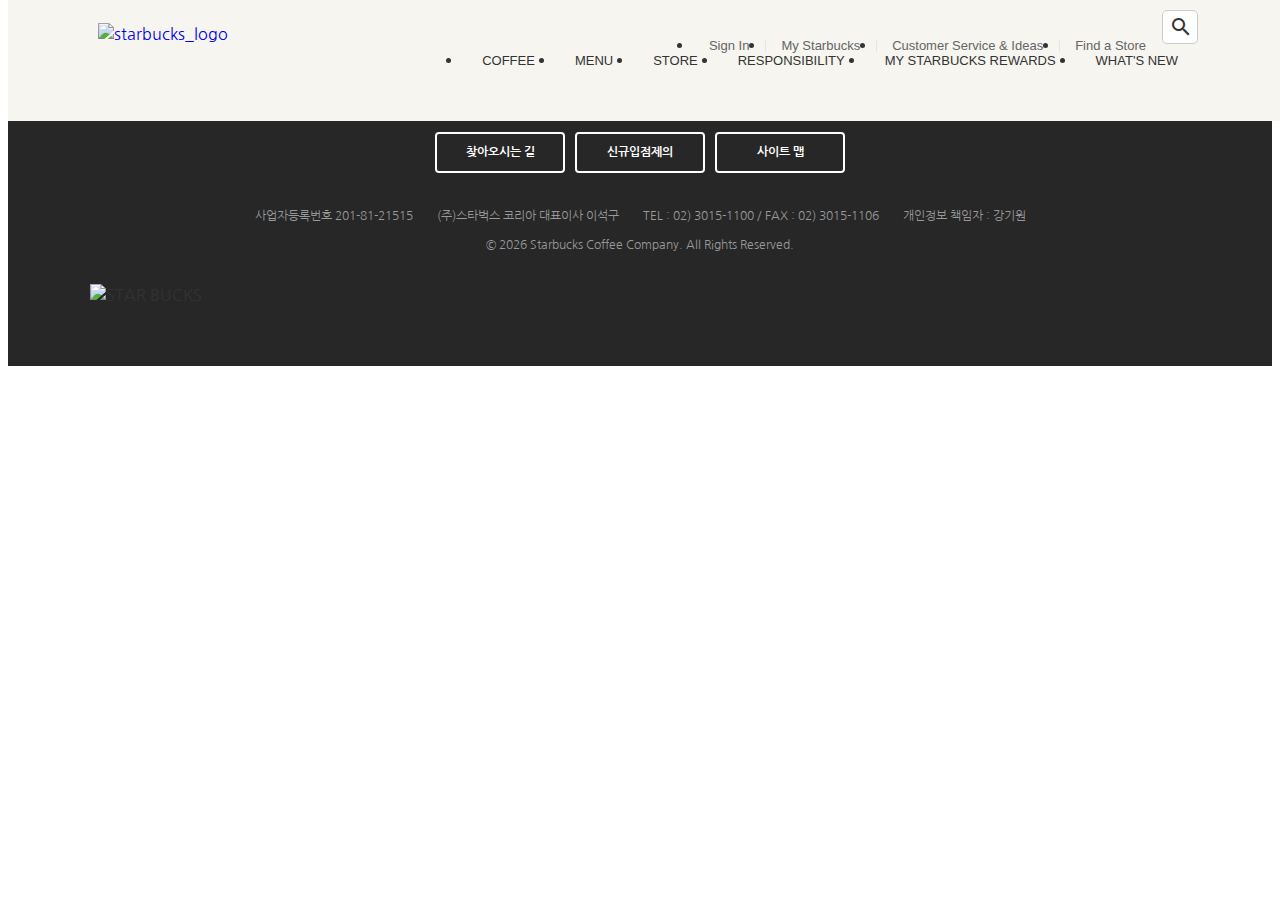
==== pages/signin/index.html @ 1fdad59a "공통 모듈 분리" ====
<!DOCTYPE html>
<html lang="ko">
<head>
  <meta charset="UTF-8">
  <meta http-equiv="X-UA-Compatible" content="IE=edge">
  <meta name="viewport" content="width=device-width, initial-scale=1.0">
  <title>Starbucks Coffee Korea</title>

  <!-- Open Graph Protocol -->
  <meta property="og:type" content="website">
  <meta property="og:site_name" content="Starbucks"/>
  <meta property="og:title" content="Starbucks Coffee Korea">
  <meta property="og:description" content="스타벅스는 세계에서 가장 큰 다국적 커피 전문점으로, 64개국에서 총 23,187개의 매점을 운영하고 있습니다.">
  <meta property="og:image" content="./images/starbucks_seo.jpg">
  <meta property="og:url" content="https://starbucks.co.kr">
  
  <!-- Twitter Cards -->
  <meta property="twitter:card" content="summary">
  <meta property="twitter:site" content="Starbucks">
  <meta property="twitter:title" content="Starbucks Coffee Korea">
  <meta property="twitter:description" content="스타벅스는 세계에서 가장 큰 다국적 커피 전문점으로, 64개국에서 총 23,187개의 매점을 운영하고 있습니다.">
  <meta property="twitter:image" content="./images/starbucks_seo.jpg">
  <meta property="twitter:url" content="https://starbucks.co.kr">

  <!-- Favicon -->
  <link rel="icon" href="../../favicon.ico">
  <!-- Reset CSS -->
  <link rel="stylesheet" href="https://cdn.jsdelivr.net/npm/reset-css@5.0.1/reset.min.css">
  <!-- Google Fonts : Nanum Gothic -->
  <link rel="preconnect" href="https://fonts.gstatic.com">
  <link href="https://fonts.googleapis.com/css2?family=Nanum+Gothic:wght@400;700&display=swap" rel="stylesheet">
  <!-- Material Icons -->
  <link rel="stylesheet" href="https://fonts.googleapis.com/icon?family=Material+Icons">
  
  <!-- Style -->
  <link rel="stylesheet" href="../../styles/common.css">
  
  <!-- ScrollToPlugin -->
  <script src="https://cdnjs.cloudflare.com/ajax/libs/gsap/3.5.1/ScrollToPlugin.min.js" integrity="sha512-nTHzMQK7lwWt8nL4KF6DhwLHluv6dVq/hNnj2PBN0xMl2KaMm1PM02csx57mmToPAodHmPsipoERRNn4pG7f+Q==" crossorigin="anonymous"></script>

  <!-- Script -->
  <script defer src="../../js/common/common.js"></script>
</head>
<body>

  <!-- HEADER -->
  <header>
    <div class="inner">
      <!-- HEADER Logo -->
      <a href="/" class="logo">
        <img src="../../images/starbucks_logo.png" alt="starbucks_logo">
      </a>
      <!-- HEADER Sub-Menu -->
      <div class="sub-menu">
        <ul class="menu">
          <li>
            <a href="../Login/index.html">Sign In</a>
          </li>
          <li>
            <a href="javascript:void(0)">My Starbucks</a>
          </li>
          <li>
            <a href="javascript:void(0)">Customer Service & Ideas</a>
          </li>
          <li>
            <a href="javascript:void(0)">Find a Store</a>
          </li>
        </ul>

        <div class="search">
          <input type="text">
          <div class="material-icons">
            search
          </div>
        </div>
      </div>
      <!-- HEADER Main-Menu -->
      <ul class="main-menu">
        <!-- HEADER COFFEE -->
        <li class="item">
          <div class="item__name">COFFEE</div>
          <div class="item__contents">
            <div class="contents__menu">
              <ul class="inner">
                <li>
                  <h4>커피</h4>
                  <ul>
                    <li>스타벅스 원두</li>
                    <li>스타벅스 비아</li>
                    <li>스타벅스 오리가미</li>
                  </ul>
                </li>
                <li>
                  <h4>에스프레소 음료</h4>
                  <ul>
                    <li>도피오</li>
                    <li>에스프레소 마키아또</li>
                    <li>아메리카노</li>
                    <li>마키아또</li>
                    <li>카푸치노</li>
                    <li>라떼</li>
                    <li>모카</li>
                    <li>리스트레또 비안코</li>
                  </ul>
                </li>
                <li>
                  <h4>커피 이야기</h4>
                  <ul>
                    <li>스타벅스 로스트 스펙트럼</li>
                    <li>최상의 아라비카 원두</li>
                    <li>한 잔의 커피가 완성되기까지</li>
                    <li>클로버&reg; 커피 추출 시스템</li>
                  </ul>
                </li>
                <li>
                  <h4>최상의 커피를 즐기는 법</h4>
                  <ul>
                    <li>커피 프레스</li>
                    <li>푸어 오버</li>
                    <li>아이스 푸어 오버</li>
                    <li>커피 메이커</li>
                    <li>리저브를 매장에서 다양하게 즐기는 법</li>
                  </ul>
                </li>
              </ul>
            </div>
            <div class="contents__texture">
              <div class="inner">
                <h4>나와 어울리는 커피 찾기</h4>
                <p>스타벅스가 여러분에게 어울리는 커피를 찾아드립니다.</p>
                <h4>최상의 커피를 즐기는 법</h4>
                <p>여러가지 방법을 통해 다양한 풍미의 커피를 즐겨보세요.</p>
              </div>
            </div>
          </div>
        </li>
        <!-- HEADER MENU -->
        <li class="item">
          <div class="item__name">MENU</div>
          <div class="item__contents">
            <div class="contents__menu">
              <ul class="inner">
                <li>
                  <h4>음료</h4>
                  <ul>
                    <li>콜드 브루</li>
                    <li>브루드 커피</li>
                    <li>에스프레소</li>
                    <li>프라푸치노</li>
                    <li>블렌디드 음료</li>
                    <li>스타벅스 피지오</li>
                    <li>티(티바나)</li>
                    <li>기타 제조 음료</li>
                    <li>스타벅스 주스(병음료)</li>
                  </ul>
                </li>
                <li>
                  <h4>푸드</h4>
                  <ul>
                    <li>베이커리</li>
                    <li>케익</li>
                    <li>샌드위치 & 샐러드</li>
                    <li>따뜻한 푸드</li>
                    <li>과일 & 요거트</li>
                    <li>스택 & 미니 디저트</li>
                    <li>아이스크림</li>
                  </ul>
                </li>
                <li>
                  <h4>상품</h4>
                  <ul>
                    <li>머그</li>
                    <li>글라스</li>
                    <li>플라스틱 텀블러</li>
                    <li>스테인리스 텀블러</li>
                    <li>보온병</li>
                    <li>액세서리</li>
                    <li>커피 용품</li>
                    <li>패키지 티(티바나)</li>
                  </ul>
                </li>
                <li>
                  <h4>카드</h4>
                  <ul>
                    <li>실물카드</li>
                    <li>e-Gift 카드</li>
                  </ul>
                </li>
                <li>
                  <h4>메뉴 이야기</h4>
                  <ul>
                    <li>콜드 브루</li>
                    <li>스타벅스 티바나</li>
                  </ul>
                </li>
              </ul>
            </div>
            <div class="contents__texture">
              <div class="inner">
                <h4 class="new">스타벅스 티바나</h4>
                <p>다양한 찻잎과 향신료 등 개성있는 재료로 새로운 맛과 향의 티를 선보입니다.</p>
              </div>
            </div>
          </div>
        </li>
        <!-- HEADER STORE -->
        <li class="item">
          <div class="item__name">STORE</div>
          <div class="item__contents">
            <div class="contents__menu">
              <ul class="inner">
                <li>
                  <h4>매장 찾기</h4>
                  <ul>
                    <li>퀵 검색</li>
                    <li>지역 검색</li>
                    <li>My 매장</li>
                  </ul>
                </li>
                <li>
                  <h4>매장 이야기</h4>
                  <ul>
                    <li>청담스타</li>
                    <li>티바나 인스파이어드 매장</li>
                    <li>파미에파크</li>
                  </ul>
                </li>
              </ul>
            </div>
            <div class="contents__texture">
              <div class="inner">
                <h4>매장 찾기</h4>
                <p>보다 빠르게 매장을 찾아보세요.</p>
                <h4 class="new">청담스타</h4>
                <p>스타벅스 1,000호점인 청담스타점을 만나보세요.</p>
              </div>
            </div>
          </div>
        </li>
        <!-- HEADER RESPONSIBILITY -->
        <li class="item">
          <div class="item__name">RESPONSIBILITY</div>
          <div class="item__contents">
            <div class="contents__menu">
              <ul class="inner">
                <li>
                  <h4>지역 사회 참여 활동</h4>
                  <ul>
                    <li>회망배달 캠페인</li>
                    <li>재능기부 카페 소식</li>
                    <li>커뮤니티 스토어</li>
                    <li>청년인재 양성</li>
                    <li>우리 농산물 사랑 캠페인</li>
                    <li>우리 문화 지키기</li>
                  </ul>
                </li>
                <li>
                  <h4>환경보호 활동</h4>
                  <ul>
                    <li>환경 발자국 줄이기</li>
                    <li>일회용 컵 없는 매장</li>
                    <li>커피 원두 재활용</li>
                  </ul>
                </li>
                <li>
                  <h4>윤리 구매</h4>
                  <ul>
                    <li>윤리적 원두 구매</li>
                    <li>공정무역 인증</li>
                    <li>커피 농가 지원 활동</li>
                  </ul>
                </li>
                <li>
                  <h4>글로벌 사회 공헌</h4>
                  <ul>
                    <li>윤리경영 보고서</li>
                    <li>스타벅스 재단</li>
                    <li>지구촌 봉사의 달</li>
                  </ul>
                </li>
              </ul>
            </div>
            <div class="contents__texture">
              <div class="inner">
                <h4>커피원두 재활용</h4>
                <p>스타벅스 커피 원두를 재활용 해보세요.</p>
              </div>
            </div>
          </div>
        </li>
        <!-- HEADER MY STARBUCKS REWARDS -->
        <li class="item">
          <div class="item__name">MY STARBUCKS REWARDS</div>
          <div class="item__contents">
            <div class="contents__menu">
              <ul class="inner">
                <li>
                  <h4>마이 스타벅스 리워드</h4>
                  <ul>
                    <li>마이 스타벅스 리워드 소개</li>
                    <li>등급 및 혜택</li>
                    <li>스타벅스 별</li>
                    <li>자주하는 질문</li>
                  </ul>
                </li>
                <li>
                  <h4>스타벅스 카드</h4>
                  <ul>
                    <li>스타벅스 카드 소개</li>
                    <li>스타벅스 카드 갤러리</li>
                    <li>등록 및 조회</li>
                    <li>충전 및 이용안내</li>
                    <li>분실신고/환불신청</li>
                    <li>자주하는 질문</li>
                  </ul>
                </li>
                <li>
                  <h4>스타벅스 카드 e-Gift</h4>
                  <ul>
                    <li>스타벅스 카드 e-Gift 소개</li>
                    <li>이용안내</li>
                    <li>선물하기</li>
                    <li>자주하는 질문</li>
                  </ul>
                </li>
              </ul>
            </div>
            <div class="contents__texture">
              <div class="inner">
                <h4>스타벅스 카드 등록하기</h4>
                <p>카드 등록 후 리워드 서비스를 누리고 사용내역도 조회해보세요.</p>
              </div>
            </div>
          </div>
        </li>
        <!-- HEADER WHAT'S NEW -->
        <li class="item">
          <div class="item__name">WHAT'S NEW</div>
          <div class="item__contents">
            <div class="contents__menu">
              <ul class="inner">
                <li>
                  <h4>프로모션 & 이벤트</h4>
                  <ul>
                    <li>전체</li>
                    <li>스타벅스 카드</li>
                    <li>마이 스타벅스 리워드</li>
                    <li>온라인</li>
                    <li>2017 스타벅스 플래너</li>
                  </ul>
                </li>
                <li>
                  <h4>새소식</h4>
                  <ul>
                    <li>전체</li>
                    <li>상품 출시</li>
                    <li>스타벅스의 문화</li>
                    <li>스타벅스 사회공헌</li>
                    <li>스타벅스 카드출시</li>
                  </ul>
                </li>
                <li>
                  <h4>매장별 이벤트</h4>
                  <ul>
                    <li>일반 매장</li>
                    <li>신규 매장</li>
                  </ul>
                </li>
              </ul>
            </div>
            <div class="contents__texture">
              <div class="inner">
                <h4>매장별 이벤트</h4>
                <p>스타벅스의 매장 이벤트 정보를 확인 하실 수 있습니다.</p>
                <h4>소셜 스타벅스</h4>
                <p>다양한 스타벅스 SNS 채널을 통해 스타벅스를 만나보세요!</p>
              </div>
            </div>
          </div>
        </li>
      </ul>
    </div>
  </header>

  <!-- SIGNIN -->
  <section class="signin">

  </section>

  <!--FOOTER-->
  <footer>
    <div class="inner">

      <ul class="menu">
        <li><a href="javascript:void(0)" class="green">개인정보처리방침</a></li>
        <li><a href="javascript:void(0)">영상정보처리기기 운영관리 방침</a></li>
        <li><a href="javascript:void(0)">홈페이지 이용약관</a></li>
        <li><a href="javascript:void(0)">위치정보 이용약관</a></li>
        <li><a href="javascript:void(0)">스타벅스 카드 이용약관</a></li>
        <li><a href="javascript:void(0)">윤리경영 핫라인</a></li>
      </ul>

      <div class="btn-group">
        <a href="javascript:void(0)" class="btn btn--white">찾아오시는 길</a>
        <a href="javascript:void(0)" class="btn btn--white">신규입점제의</a>
        <a href="javascript:void(0)" class="btn btn--white">사이트 맵</a>
      </div>

      <div class="info">
        <span>사업자등록번호 201-81-21515</span>
        <span>(주)스타벅스 코리아 대표이사 이석구</span>
        <span>TEL : 02) 3015-1100 / FAX : 02) 3015-1106</span>
        <span>개인정보 책임자 : 강기원</span>
      </div>

      <p class="copyright">
        &copy; <span class="this-year"></span> Starbucks Coffee Company. All Rights Reserved.
      </p>
      <img src="../../images/starbucks_logo_only_text.png" alt="STAR BUCKS" class="logo" />

    </div>
  </footer>

</body>
</html>
---- styles/common.css ----
/* COMMON */
body {
  color: #333;
  font-size: 16px;
  font-weight: 400;
  line-height: 1.4;
  font-family: "Nanum Gothic", sans-serif;
}
a {
  text-decoration: none;
}
img {
  display: block;
}

/* INNER */
.inner {
  width: 1100px;
  margin: 0 auto;
  position: relative;
}

/* BUTTON */
.btn {
  width: 130px;
  padding: 10px;
  border: 2px solid #333;
  border-radius: 4px;
  color: #333;
  font-size: 16px;
  font-weight: 700;
  text-align: center;
  cursor: pointer;
  box-sizing: border-box;
  transition: 0.4s;
}
.btn:hover {
  color: #fff;
  background-color: #333;
}
.btn.btn--reverse {
  color: #fff;
  background-color: #333;
}
.btn.btn--reverse:hover {
  color: #333;
  background: transparent;
}
.btn.btn--brown {
  color: #592b18;
  border-color: #592b18;
}
.btn.btn--brown:hover {
  color: #fff;
  background-color: #592b18;
}
.btn.btn--gold {
  color: #d9aa8a;
  border-color: #d9aa8a;
}
.btn.btn--gold:hover {
  color: #fff;
  background-color: #d9aa8a;
}
.btn.btn--white {
  color: #fff;
  border-color: #fff;
}
.btn.btn--white:hover {
  color: #333;
  background-color: #fff;
}

/*BACK TO POSITION*/
.back-to-position {
  opacity: 0;
  transition: 1s;
}
.back-to-position.to-right {
  transform: translateX(-150px);
}
.back-to-position.to-left {
  transform: translateX(150px);
}
.show .back-to-position {
  opacity: 1;
  transform: translateX(0);
}
.show .back-to-position.delay-0 {
  transition-delay: 0s;
}
.show .back-to-position.delay-1 {
  transition-delay: 0.3s;
}
.show .back-to-position.delay-2 {
  transition-delay: 0.6s;
}
.show .back-to-position.delay-3 {
  transition-delay: 0.9s;
}

/* HEADER */
header {
  width: 100%;
  position: fixed;
  top: 0;
  z-index: 9;
  background-color: #f6f5f0;
  border-bottom: 1px solid #f6f5f0;
}
header > .inner {
  height: 120px;
}
header .logo {
  height: 75px;
  position: absolute;
  top: 0;
  bottom: 0;
  left: 0;
  margin: auto;
}
header .sub-menu {
  position: absolute;
  top: 10px;
  right: 0;
  display: flex;
}
header .sub-menu ul.menu {
  font-family: Arial, Helvetica, sans-serif;
  display: flex;
}
header .sub-menu ul.menu li {
  position: relative;
}
header .sub-menu ul.menu li::before {
  content: "";
  width: 1px;
  height: 12px;
  background-color: #e5e5e5;
  position: absolute;
  top: 0;
  bottom: 0;
  margin: auto;
}
header .sub-menu ul.menu li:first-child::before {
  display: none;
}
header .sub-menu ul.menu li a {
  padding: 11px 16px;
  display: block;
  font-size: 13px;
  color: #656565;
}
header .sub-menu ul.menu li a:hover {
  color: #000;
  text-decoration: underline;
}
header .sub-menu .search {
  height: 34px;
  position: relative;
}
header .sub-menu .search input {
  width: 36px;
  height: inherit;
  padding: 4px 10px;
  border: 1px solid #ccc;
  box-sizing: border-box;
  border-radius: 5px;
  outline: none;
  background-color: #fff;
  color: #777;
  font-size: 12px;
  transition: width 0.4s;
}
header .sub-menu .search input:focus {
  width: 190px;
  border-color: #669900;
}
header .sub-menu .search .material-icons {
  height: 24px; /* material-icons font size */
  position: absolute;
  top: 0;
  bottom: 0;
  right: 5px;
  margin: auto;
  transition: 0.4s;
}
header .sub-menu .search.focused .material-icons {
  opacity: 0;
}
header .main-menu {
  position: absolute;
  bottom: 0;
  right: 0;
  z-index: 1;
  display: flex;
}
header .main-menu .item .item__name {
  padding: 10px 20px 34px 20px;
  font-family: Arial, Helvetica, sans-serif;
  font-size: 13px;
}
header .main-menu .item:hover .item__name {
  background-color: #2c2a29;
  color: #690;
  border-radius: 6px 6px 0 0;
  text-decoration: underline;
}
header .main-menu .item .item__contents {
  width: 100%;
  position: fixed;
  left: 0;
  display: none;
}
header .main-menu .item:hover .item__contents {
  display: block;
}
header .main-menu .item .item__contents .contents__menu {
  background-color: #2c2a29;
}
header .main-menu .item .item__contents .contents__menu > ul {
  padding: 20px 0;
  display: flex;
}
header .main-menu .item .item__contents .contents__menu > ul > li {
  width: 220px;
}
header .main-menu .item .item__contents .contents__menu > ul > li h4 {
  padding: 3px 0 12px 0;
  font-size: 14px;
  color: #fff;
}
header .main-menu .item .item__contents .contents__menu > ul > li ul li {
  padding: 5px 0;
  font-size: 12px;
  color: #999;
  cursor: pointer;
}
header .main-menu .item .item__contents .contents__menu > ul > li ul li:hover {
  color: #669900;
}
header .main-menu .item .item__contents .contents__texture {
  padding: 26px 0;
  font-size: 12px;
  background-image: url("../images/main_menu_pattern.jpg");
}
header .main-menu .item .item__contents .contents__texture h4 {
  color: #999;
  font-weight: 900;
}
header .main-menu .item .item__contents .contents__texture p {
  color: #669900;
  margin: 4px 0 14px;
}
header .badges {
  position: absolute;
  top: 132px;
  right: 12px;
}
header .badges .badge {
  border-radius: 10px;
  overflow: hidden;
  margin-bottom: 12px;
  box-shadow: 4px 4px 10px rgba(0, 0, 0, 0.15);
  cursor: pointer;
}

/*FOOTER*/
footer {
  background-color: #272727;
  border-top: 1px solid #333;
}
footer .inner {
  padding: 40px 0 60px 0;
}
footer .menu {
  display: flex;
  justify-content: center;
}
footer .menu li {
  position: relative;
}
footer .menu li::before {
  content: "";
  width: 3px;
  height: 3px;
  background-color: #555;
  position: absolute;
  top: 0;
  bottom: 0;
  right: -1px;
  margin: auto;
}
footer .menu li:last-child::before {
  display: none;
}
footer .menu li a {
  display: block;
  color: #ccc;
  font-size: 12px;
  font-weight: 700;
  padding: 15px;
}
footer .menu li a.green {
  color: #669900;
}
footer .btn-group {
  margin-top: 20px;
  display: flex;
  justify-content: center;
}
footer .btn-group .btn {
  font-size: 12px;
  margin-right: 10px;
}
footer .btn-group .btn:last-child {
  margin-right: 0;
}
footer .info {
  margin-top: 30px;
  text-align: center;
}
footer .info span {
  margin-right: 20px;
  color: #999;
  font-size: 12px;
}
footer .info span:last-child {
  margin-right: 0;
}
footer .copyright {
  color: #999;
  font-size: 12px;
  text-align: center;
  margin-top: 12px;
}
footer .logo {
  margin: 30px auto 0;
}
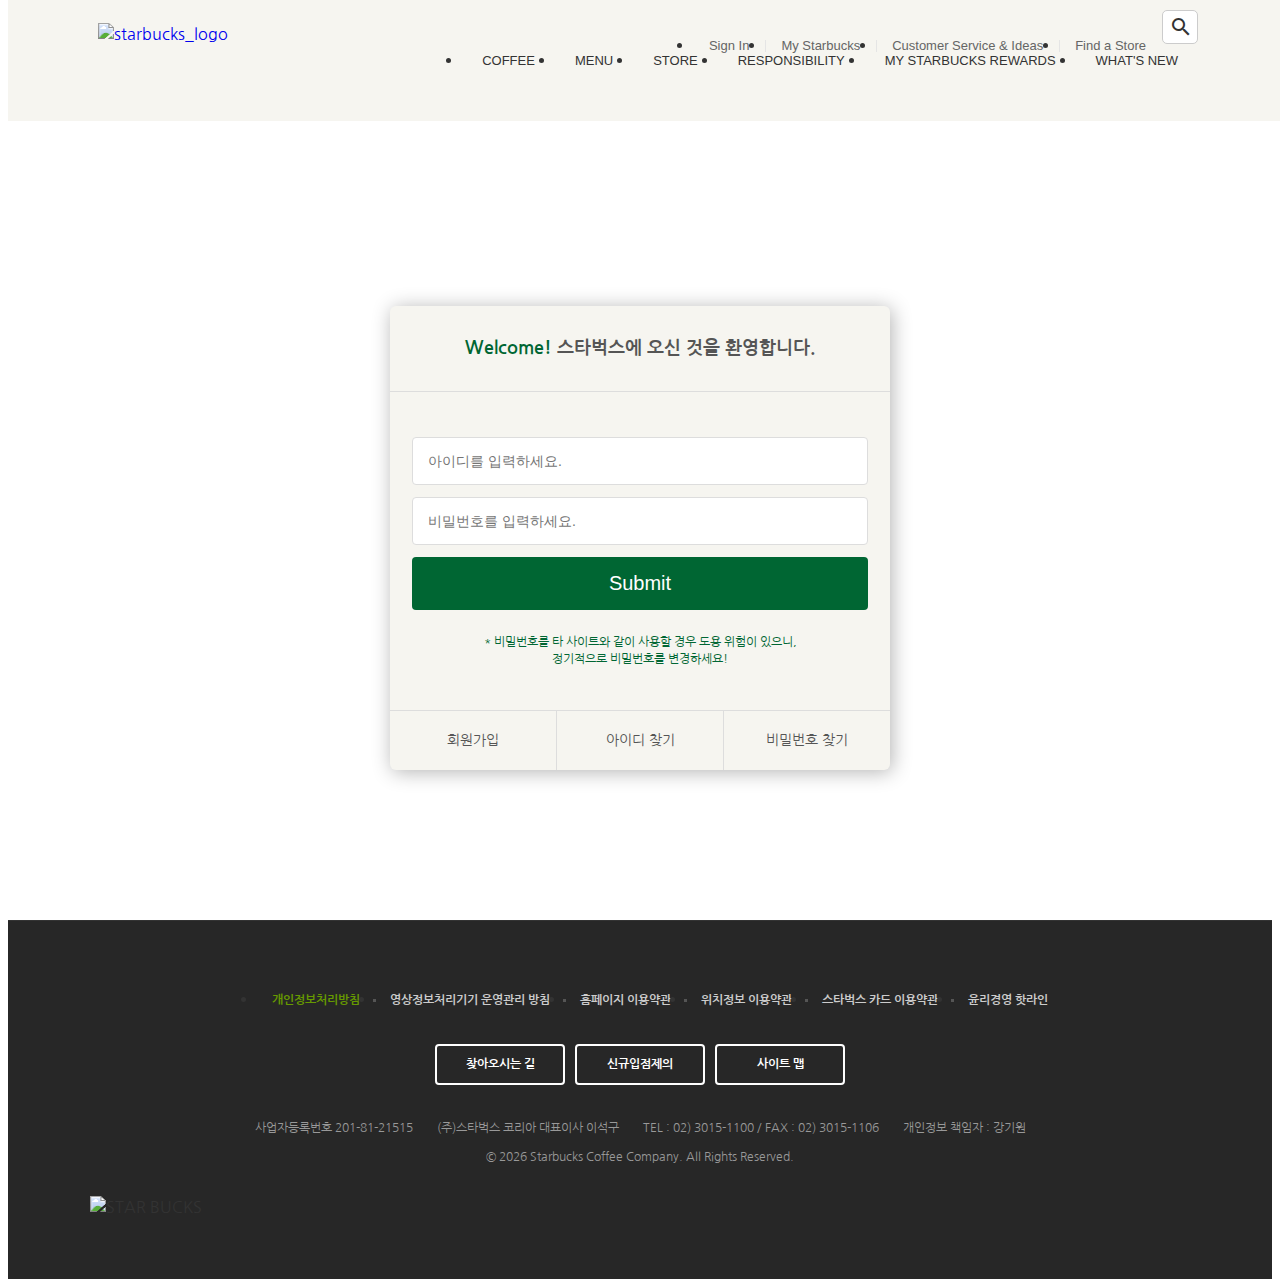
==== commit 51100383: "로그인 완성" ====
--- a/pages/signin/index.html
+++ b/pages/signin/index.html
@@ -34,6 +34,7 @@
   
   <!-- Style -->
   <link rel="stylesheet" href="../../styles/common.css">
+  <link rel="stylesheet" href="../../styles/signin.css">
   
   <!-- ScrollToPlugin -->
   <script src="https://cdnjs.cloudflare.com/ajax/libs/gsap/3.5.1/ScrollToPlugin.min.js" integrity="sha512-nTHzMQK7lwWt8nL4KF6DhwLHluv6dVq/hNnj2PBN0xMl2KaMm1PM02csx57mmToPAodHmPsipoERRNn4pG7f+Q==" crossorigin="anonymous"></script>
@@ -384,7 +385,26 @@
 
   <!-- SIGNIN -->
   <section class="signin">
-
+    <h1>로그인</h1>
+    <div class="signin__card">
+      <h2>
+        <strong>Welcome!</strong> 
+        스타벅스에 오신 것을 환영합니다.</h2>
+      <form>
+        <input type="text" placeholder="아이디를 입력하세요.">
+        <input type="password" placeholder="비밀번호를 입력하세요.">
+        <input type="submit" placeholder="로그인">
+        <p>
+          * 비밀번호를 타 사이트와 같이 사용할 경우 도용 위험이 있으니, <br>
+          정기적으로 비밀번호를 변경하세요!
+        </p>
+      </form>
+      <div class="actions">
+        <a href="javascript:void(0)">회원가입</a>
+        <a href="javascript:void(0)">아이디 찾기</a>
+        <a href="javascript:void(0)">비밀번호 찾기</a>
+      </div>
+    </div>
   </section>
 
   <!--FOOTER-->
--- a/styles/signin.css
+++ b/styles/signin.css
@@ -0,0 +1,78 @@
+.signin {
+  margin-top: 120px;
+  padding: 100px 0 150px;
+  background-image: url(../images/signin_bg.jpg);
+  background-repeat: no-repeat;
+  background-position: center;
+  background-attachment: fixed;
+  background-size: cover;
+}
+.signin h1 {
+  color: #fff;
+  font-size: 30px;
+  font-weight: 700;
+  text-align: center;
+  margin-bottom: 24px;
+}
+.signin__card {
+  width: 500px;
+  margin: 0 auto;
+  border-radius: 6px;
+  background-color: #f6f5f0;
+  box-shadow: 2px 2px 20px rgba(0, 0, 0, 0.3);
+  color: #555;
+}
+.signin__card h2 {
+  padding: 30px;
+  font-size: 18px;
+  text-align: center;
+  border-bottom: 1px solid #ddd;
+}
+.signin__card h2 strong {
+  font-weight: 700;
+  color: #006633;
+}
+.signin__card form {
+  padding: 30px 22px;
+}
+.signin__card form input {
+  width: 100%;
+  margin-bottom: 12px;
+  padding: 15px;
+  border: 1px solid #ddd;
+  border-radius: 4px;
+  outline: none;
+  box-sizing: border-box;
+  font-size: 14px;
+}
+.signin__card form [type="submit"] {
+  background-color: #006633;
+  border: none;
+  color: #fff;
+  font-size: 20px;
+  cursor: pointer;
+}
+.signin__card p {
+  font-size: 12px;
+  color: #006633;
+  text-align: center;
+}
+.signin__card .actions {
+  display: flex;
+  border-top: 1px solid #ddd;
+}
+.signin__card .actions a {
+  flex-grow: 1;
+  flex-basis: 0;
+  text-align: center;
+  padding: 20px;
+  color: #555;
+  font-size: 14px;
+  border-right: 1px solid #ddd;
+}
+.signin__card .actions a:hover {
+  text-decoration: underline;
+}
+.signin__card .actions a:last-child {
+  border-right: none;
+}
